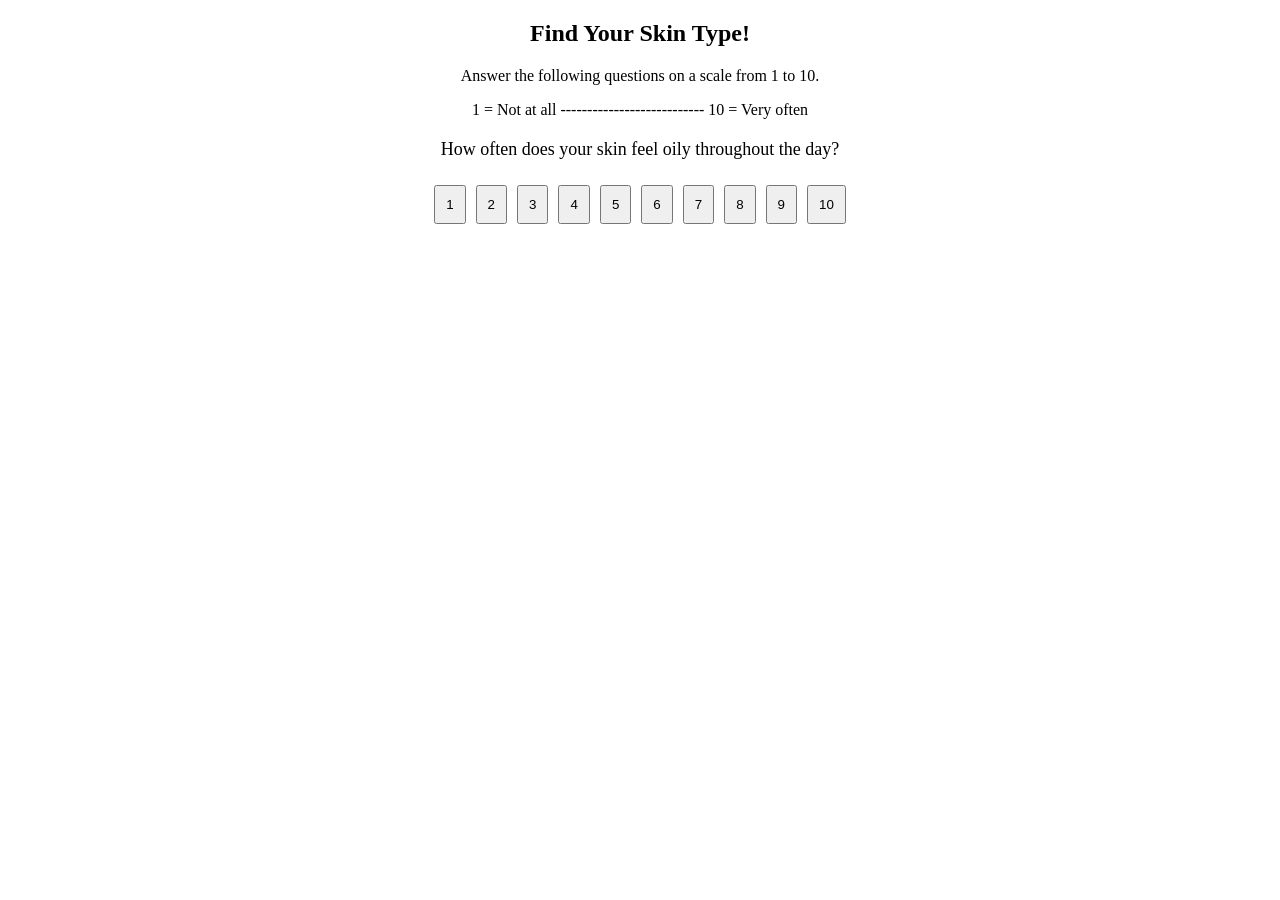
==== create/src/index.html @ 8b10b654 "csp" ====
<!DOCTYPE html>
<html lang="en">
<head>
    <meta charset="UTF-8">
    <meta name="viewport" content="width=device-width, initial-scale=1.0">
    <title>Skin Type Quiz</title>
    <style>
        body { font-family: serif; text-align: center; }
        .question { margin: 20px 0; font-size: 18px; }
        .scale-btn { padding: 10px; margin: 5px; cursor: pointer; }
        #result { font-size: 22px; font-weight: bold; margin-top: 20px; color: #2c3e50; }
        #quiz { margin-top: 20px; }
    </style>
</head>
<body>
    <h2>Find Your Skin Type!</h2>
    <div id="instructions">
        <p>Answer the following questions on a scale from 1 to 10.</p>
        <p>1 = Not at all --------------------------- 10 = Very often</p>
    </div>
    <div id="quiz">
        <p class="question" id="question-text"></p>
        <div id="scale-buttons"></div>
    </div>
    <p id="result"></p>
</body>
    <script src="script.js"></script> 
</html>
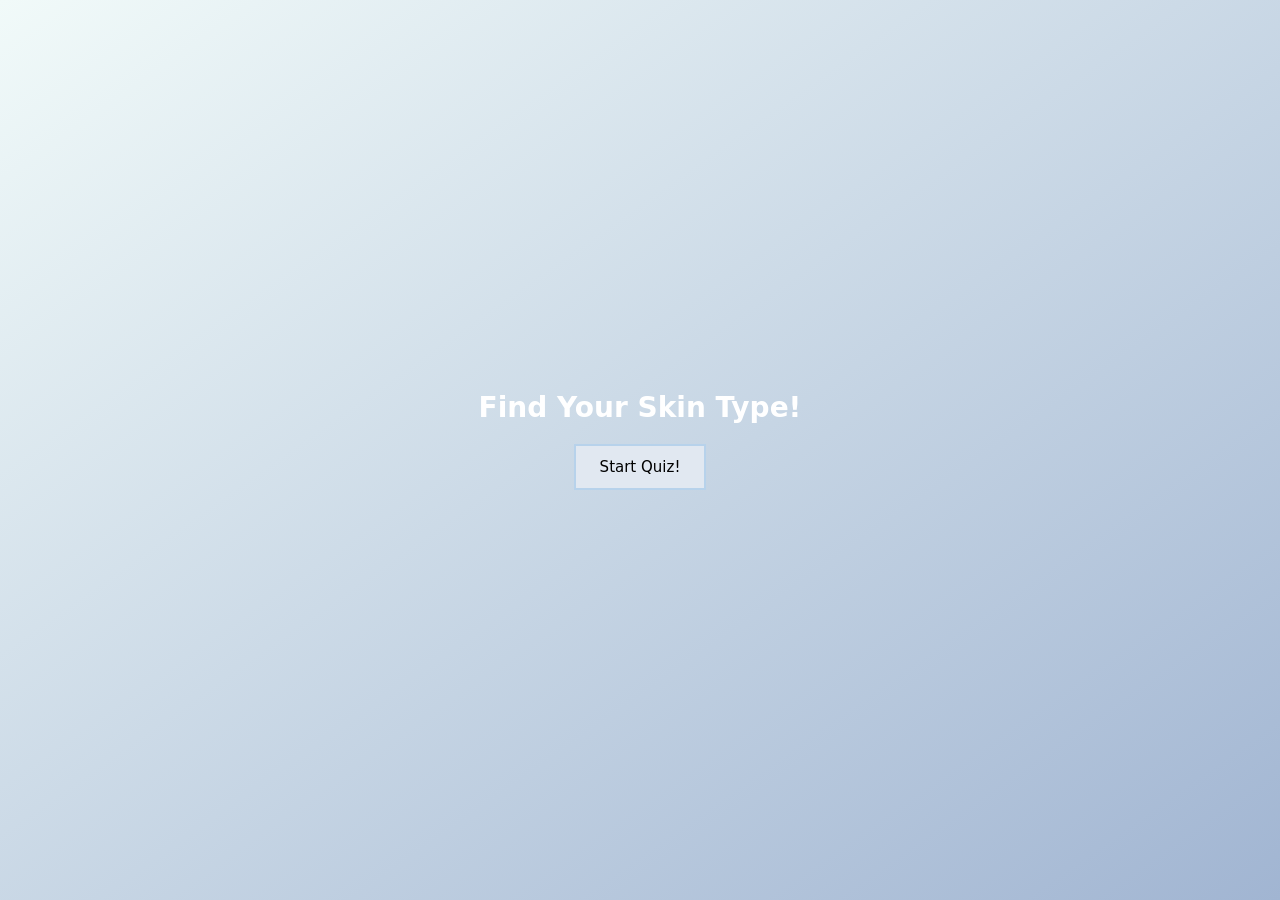
==== commit 06a3476b: "huh" ====
--- a/create/src/index.html
+++ b/create/src/index.html
@@ -3,9 +3,11 @@
 <head>
     <meta charset="UTF-8">
     <meta name="viewport" content="width=device-width, initial-scale=1.0">
-    <title>Skin Type Quiz</title>
+    <title>Skin Type Quiz</title> 
+    <link rel="stylesheet" href="style.css">
     <style>
-        body { font-family: serif; text-align: center; }
+        body { font-family:system-ui, -apple-system, BlinkMacSystemFont, 'Segoe UI', Roboto, Oxygen, Ubuntu, Cantarell, 'Open Sans', 'Helvetica Neue', sans-serif;
+        ; text-align: center; }
         .question { margin: 20px 0; font-size: 18px; }
         .scale-btn { padding: 10px; margin: 5px; cursor: pointer; }
         #result { font-size: 22px; font-weight: bold; margin-top: 20px; color: #2c3e50; }
@@ -14,14 +16,12 @@
 </head>
 <body>
     <h2>Find Your Skin Type!</h2>
-    <div id="instructions">
-        <p>Answer the following questions on a scale from 1 to 10.</p>
-        <p>1 = Not at all --------------------------- 10 = Very often</p>
-    </div>
-    <div id="quiz">
+    <button id="start-btn" onclick="startQuiz()"> Start Quiz! </button>
+    <div id="quiz" style="display: none;">
         <p class="question" id="question-text"></p>
         <div id="scale-buttons"></div>
     </div>
+
     <p id="result"></p>
 </body>
     <script src="script.js"></script> 
--- a/create/src/style.css
+++ b/create/src/style.css
@@ -0,0 +1,47 @@
+body {
+    font-family:system-ui, -apple-system, BlinkMacSystemFont, 'Segoe UI', Roboto, Oxygen, Ubuntu, Cantarell, 'Open Sans', 'Helvetica Neue', sans-serif;
+    text-align: center;
+    background: linear-gradient(to bottom right, rgb(241, 250, 249), rgb(161, 181, 210));
+    height: 100vh;
+    display: flex;
+    flex-direction: column;
+    justify-content: center;
+    align-items: center;
+    color: rgb(255, 255, 255);
+    margin: 0;
+}
+
+h2 {
+    font-size: 28px;
+    margin-bottom: 20px;
+}
+
+#start-btn {
+    padding: 12px 24px;
+    font-family:system-ui, -apple-system, BlinkMacSystemFont, 'Segoe UI', Roboto, Oxygen, Ubuntu, Cantarell, 'Open Sans', 'Helvetica Neue', sans-serif;
+    font-size: 15px;
+    cursor: pointer;
+    background: rgb(225, 232, 241);
+    border: 2px solid #b7d2eb;
+    outline: none;
+    transition: 1s ease-in-out;
+}
+  
+.btn:hover {
+    transition: 1s ease-in-out;
+    background: #4F95DA;
+}
+  
+#quiz {
+    display: none;
+    background: white;
+    color: black;
+    padding: 20px;
+    border-radius: 10px;
+    box-shadow: 0 4px 10px rgba(0, 0, 0, 0.2);
+    backdrop-filter: blur(10px);
+}
+
+#scale-buttons {
+    font-family:system-ui, -apple-system, BlinkMacSystemFont, 'Segoe UI', Roboto, Oxygen, Ubuntu, Cantarell, 'Open Sans', 'Helvetica Neue', sans-serif;
+}
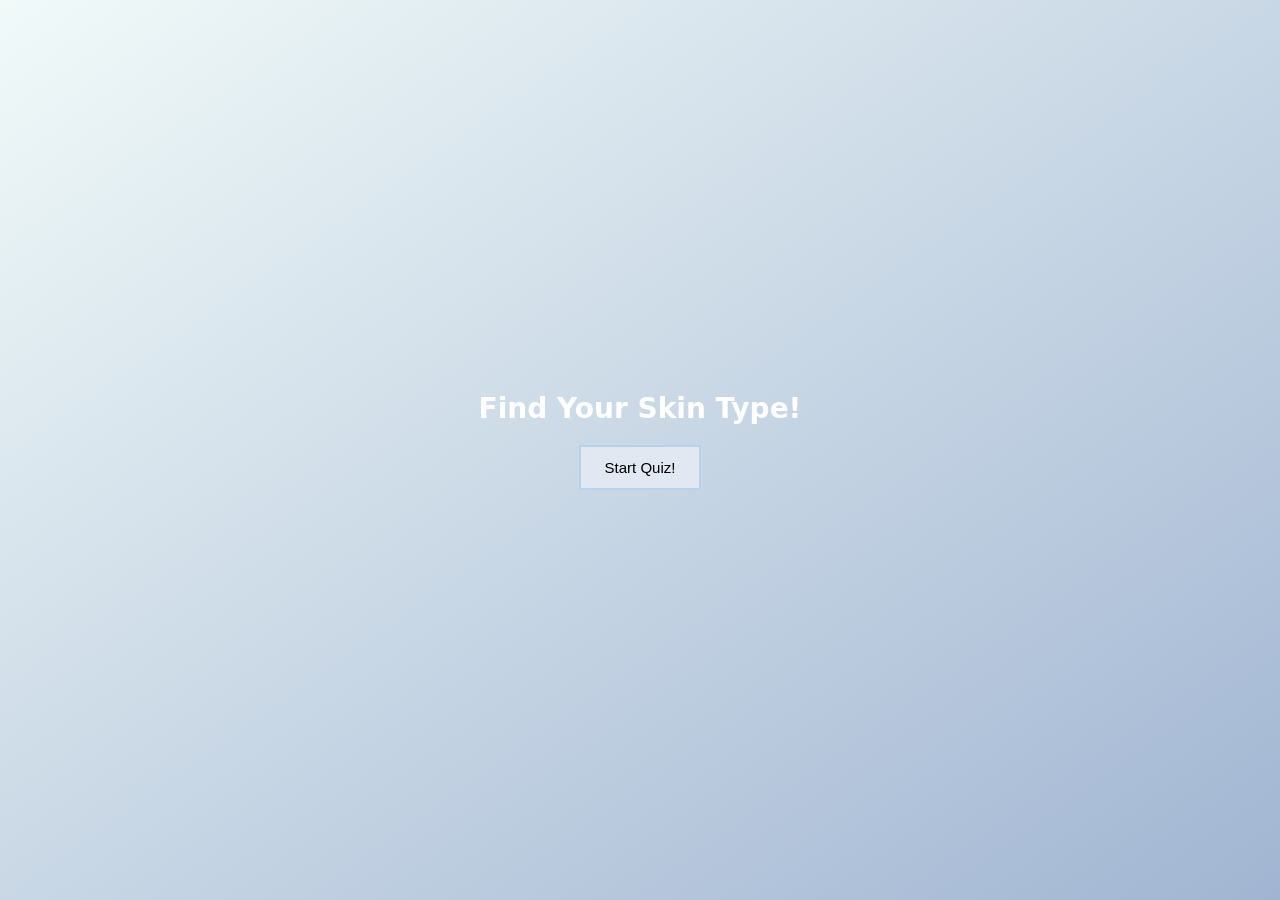
==== commit 419e641b: "organizing" ====
--- a/create/src/index.html
+++ b/create/src/index.html
@@ -5,14 +5,6 @@
     <meta name="viewport" content="width=device-width, initial-scale=1.0">
     <title>Skin Type Quiz</title> 
     <link rel="stylesheet" href="style.css">
-    <style>
-        body { font-family:system-ui, -apple-system, BlinkMacSystemFont, 'Segoe UI', Roboto, Oxygen, Ubuntu, Cantarell, 'Open Sans', 'Helvetica Neue', sans-serif;
-        ; text-align: center; }
-        .question { margin: 20px 0; font-size: 18px; }
-        .scale-btn { padding: 10px; margin: 5px; cursor: pointer; }
-        #result { font-size: 22px; font-weight: bold; margin-top: 20px; color: #2c3e50; }
-        #quiz { margin-top: 20px; }
-    </style>
 </head>
 <body>
     <h2>Find Your Skin Type!</h2>
@@ -23,6 +15,6 @@
     </div>
 
     <p id="result"></p>
+    <script src="script.js"></script> 
 </body>
-    <script src="script.js"></script> 
 </html>
--- a/create/src/style.css
+++ b/create/src/style.css
@@ -18,7 +18,6 @@
 
 #start-btn {
     padding: 12px 24px;
-    font-family:system-ui, -apple-system, BlinkMacSystemFont, 'Segoe UI', Roboto, Oxygen, Ubuntu, Cantarell, 'Open Sans', 'Helvetica Neue', sans-serif;
     font-size: 15px;
     cursor: pointer;
     background: rgb(225, 232, 241);
@@ -26,12 +25,11 @@
     outline: none;
     transition: 1s ease-in-out;
 }
-  
-.btn:hover {
-    transition: 1s ease-in-out;
-    background: #4F95DA;
+
+.scale-btn { 
+    padding: 10px; margin: 5px; cursor: pointer; 
 }
-  
+
 #quiz {
     display: none;
     background: white;
@@ -42,6 +40,7 @@
     backdrop-filter: blur(10px);
 }
 
-#scale-buttons {
-    font-family:system-ui, -apple-system, BlinkMacSystemFont, 'Segoe UI', Roboto, Oxygen, Ubuntu, Cantarell, 'Open Sans', 'Helvetica Neue', sans-serif;
+#result { 
+    font-size: 22px; font-weight: bold; margin-top: 20px; color: #2c3e50; 
 }
+
